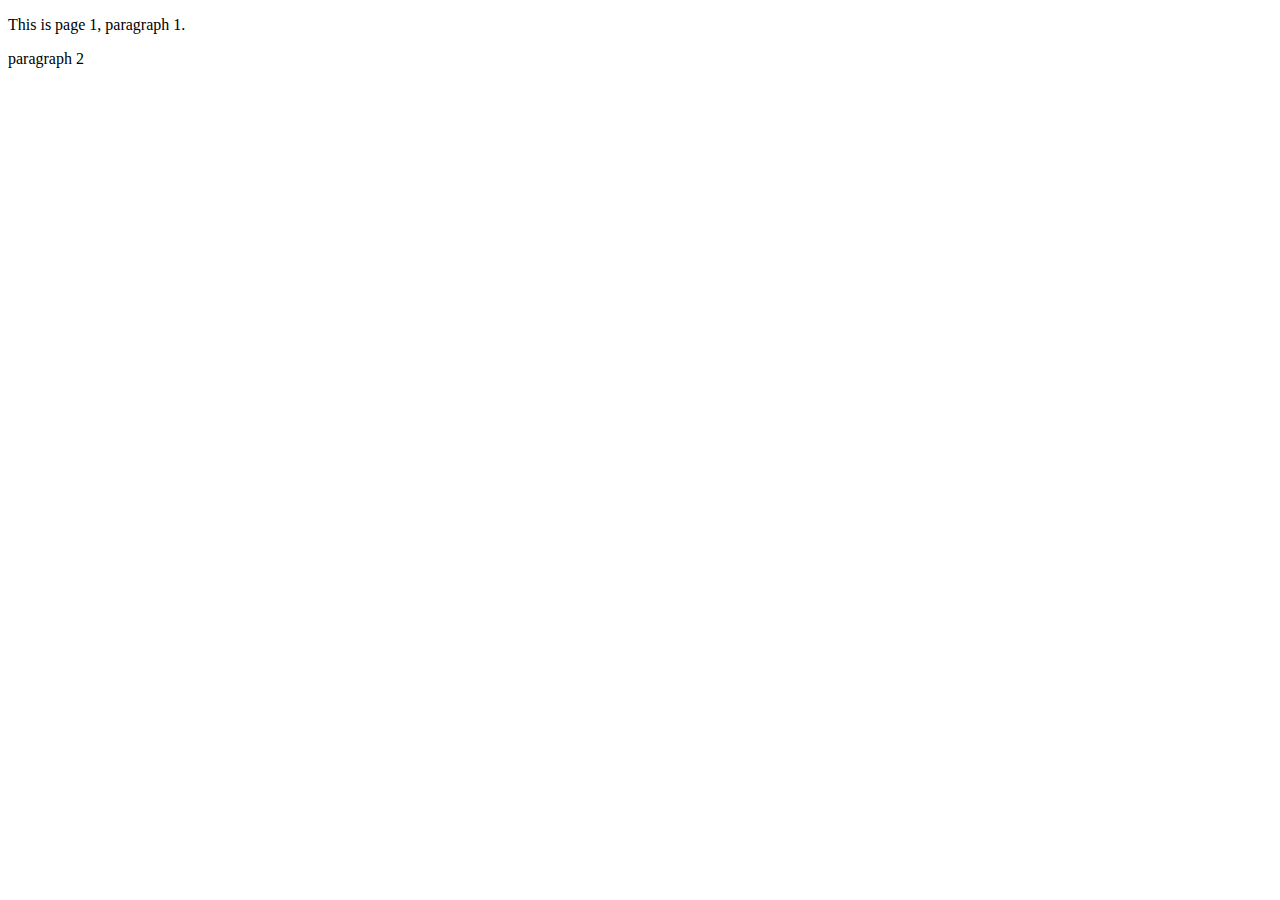
==== index.html @ aed02e1a "Add files via upload" ====
<!DOCTYPE html>
<html>

<head>

<title> May 25, 2023 </title>

<meta name = "keywords" content="design, UNC, maymester">

</head>

<body>

<p>
    This is page 1, paragraph 1.
</p>

<p>
    paragraph 2
</p>

</body>

</html>
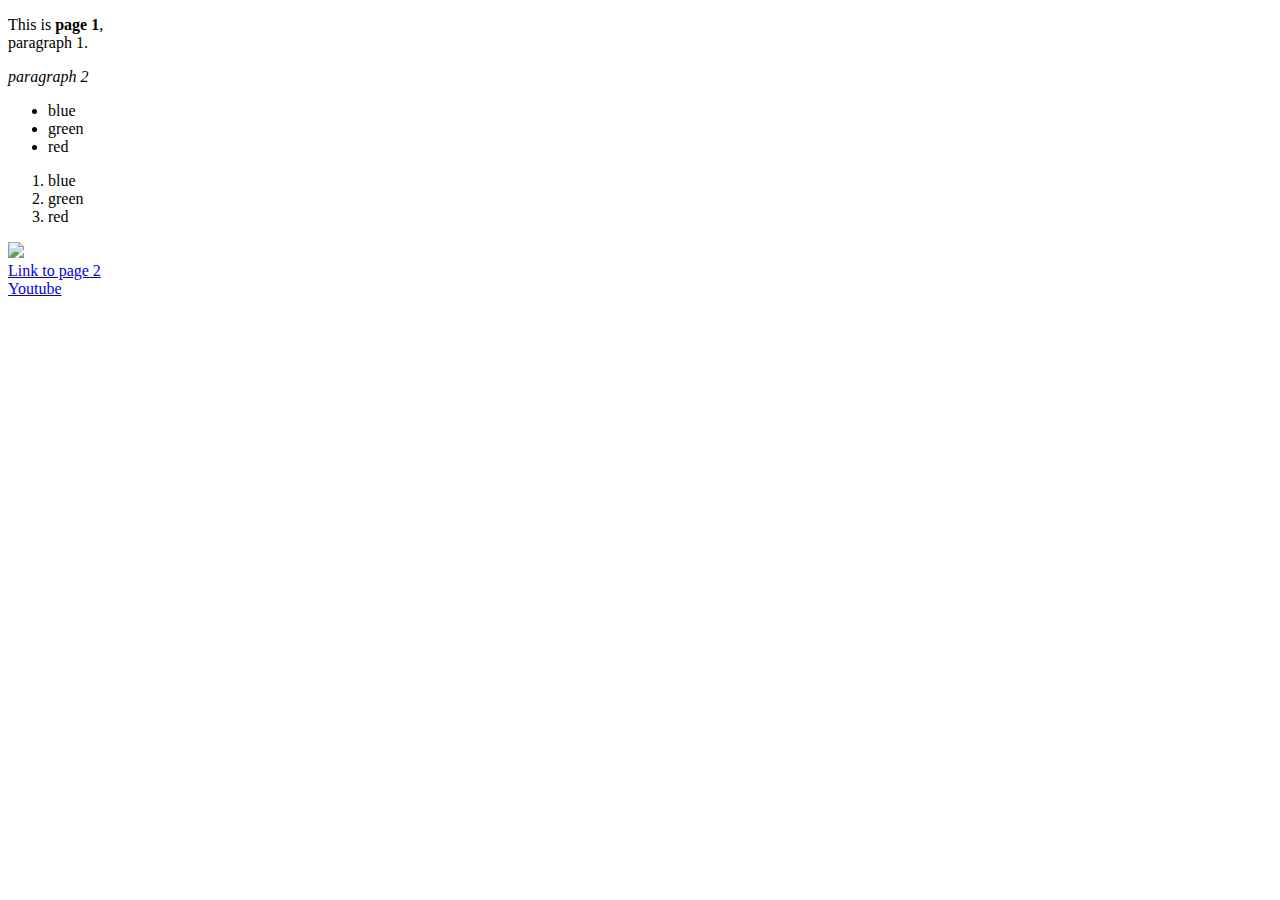
==== commit 51df362d: "Add files via upload" ====
--- a/index.html
+++ b/index.html
@@ -12,12 +12,32 @@
 <body>
 
 <p>
-    This is page 1, paragraph 1.
+    
+    This is <b>page 1</b>, <br> paragraph 1.
 </p>
 
 <p>
-    paragraph 2
+    <i>paragraph 2</i>
 </p>
+
+<ul>
+    <li>blue</li>
+    <li>green</li>
+    <li>red</li>
+</ul>
+
+<ol>
+    <li>blue</li>
+    <li>green</li>
+    <li>red</li>
+</ol>
+
+<img src="graphics/fjord.png">
+
+<br>
+<a href = "page2.html"> Link to page 2 </a>
+<br>
+<a href = "https://youtube.com" target = _blank> Youtube </a>
 
 </body>
 
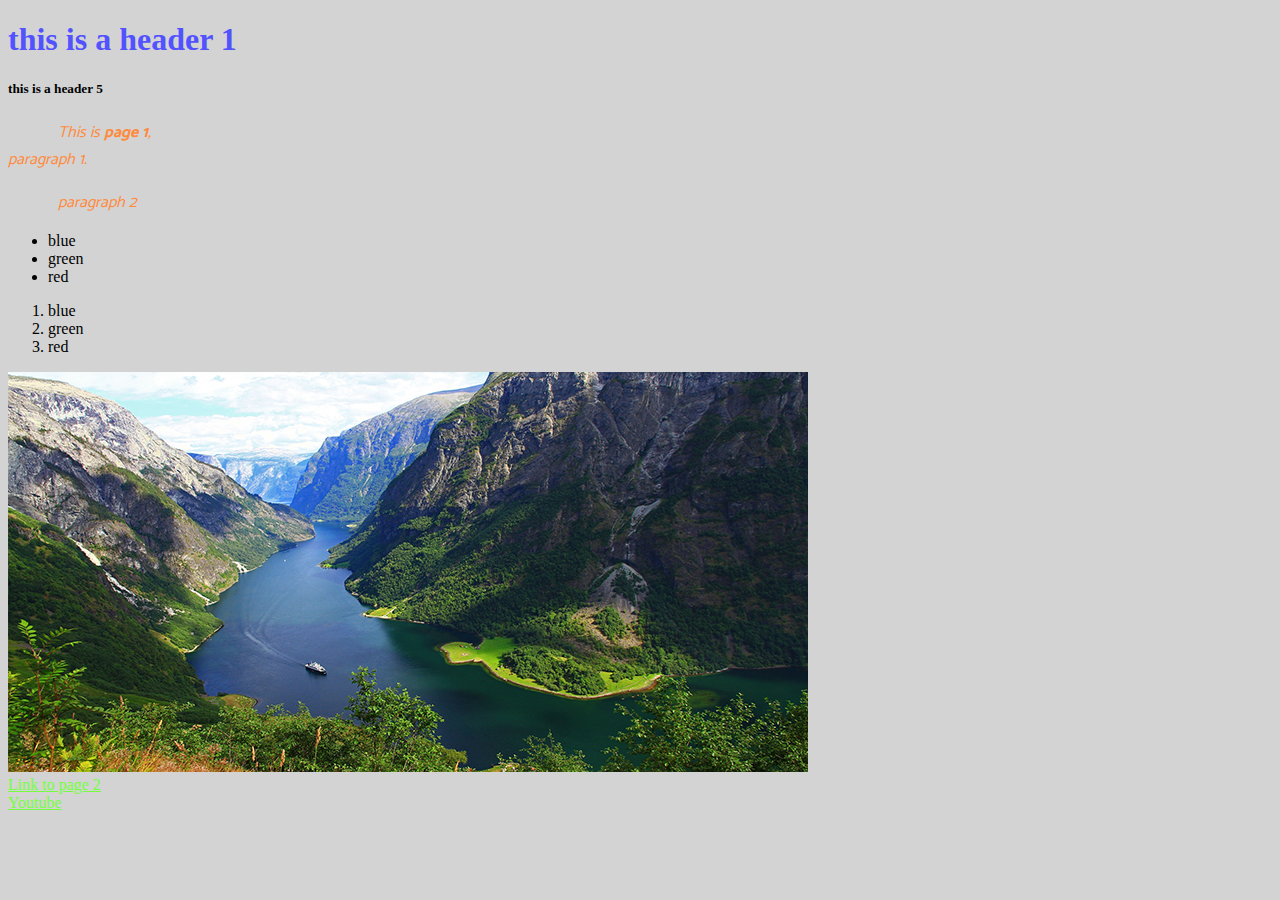
==== commit b54964b7: "Add files via upload" ====
--- a/index.html
+++ b/index.html
@@ -7,10 +7,18 @@
 
 <meta name = "keywords" content="design, UNC, maymester">
 
+<link rel="stylesheet" type="text/css" href = "default.css">
+
+<style>
+    @import url('https://fonts.googleapis.com/css2?family=Catamaran&display=swap');
+    </style>
+    
+
 </head>
 
 <body>
-
+<h1> this is a header 1 </h1>
+<h5> this is a header 5 </h5>
 <p>
     
     This is <b>page 1</b>, <br> paragraph 1.
--- a/default.css
+++ b/default.css
@@ -0,0 +1,24 @@
+body{
+background-color: lightgray;
+}
+
+h1{
+    color: rgb(82, 82, 255);
+    font-size: 24;
+}
+
+a:link{
+    color:rgb(115, 255, 60);
+}
+
+a:visited{
+    color: rgb(185, 42, 42);
+}
+
+p{
+    font-family: 'Catamaran', sans-serif;
+    text-indent: 50px;
+    font-size: 16px;
+    color:rgb(255, 138, 60);
+    font-style:italic;
+}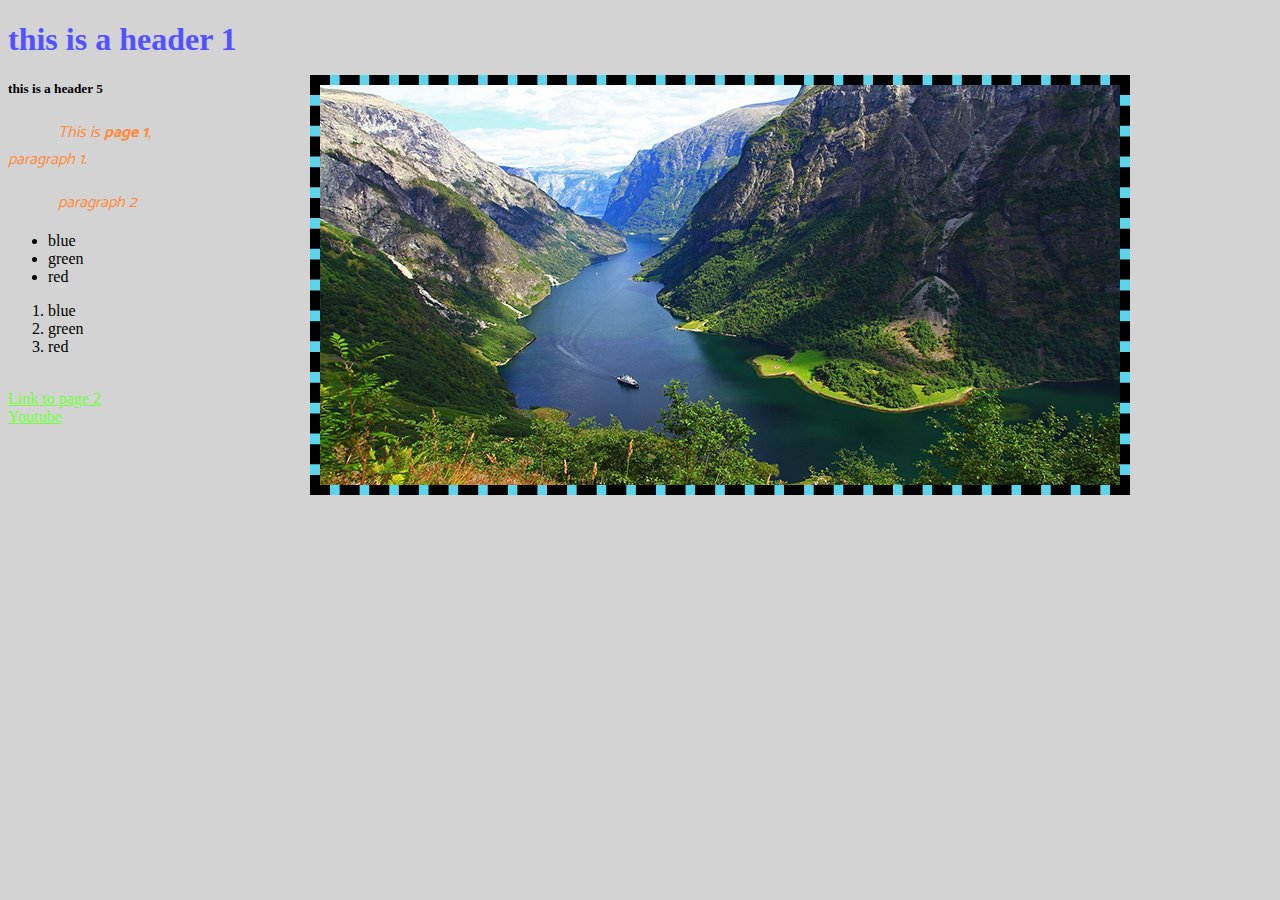
==== commit 679f4fcd: "Add files via upload" ====
--- a/index.html
+++ b/index.html
@@ -40,7 +40,9 @@
     <li>red</li>
 </ol>
 
+<div id = "fjordpic">
 <img src="graphics/fjord.png">
+</div>
 
 <br>
 <a href = "page2.html"> Link to page 2 </a>
--- a/default.css
+++ b/default.css
@@ -21,4 +21,15 @@
     font-size: 16px;
     color:rgb(255, 138, 60);
     font-style:italic;
+}
+
+#fjordpic img{
+    background-color: rgb(92, 212, 236);
+    border-style: dashed;
+    border-width: 10px;
+    border-color:black;
+    position: absolute; top: 75px; left: 310px;
+    height: 400px;
+    width: 800px;
+
 }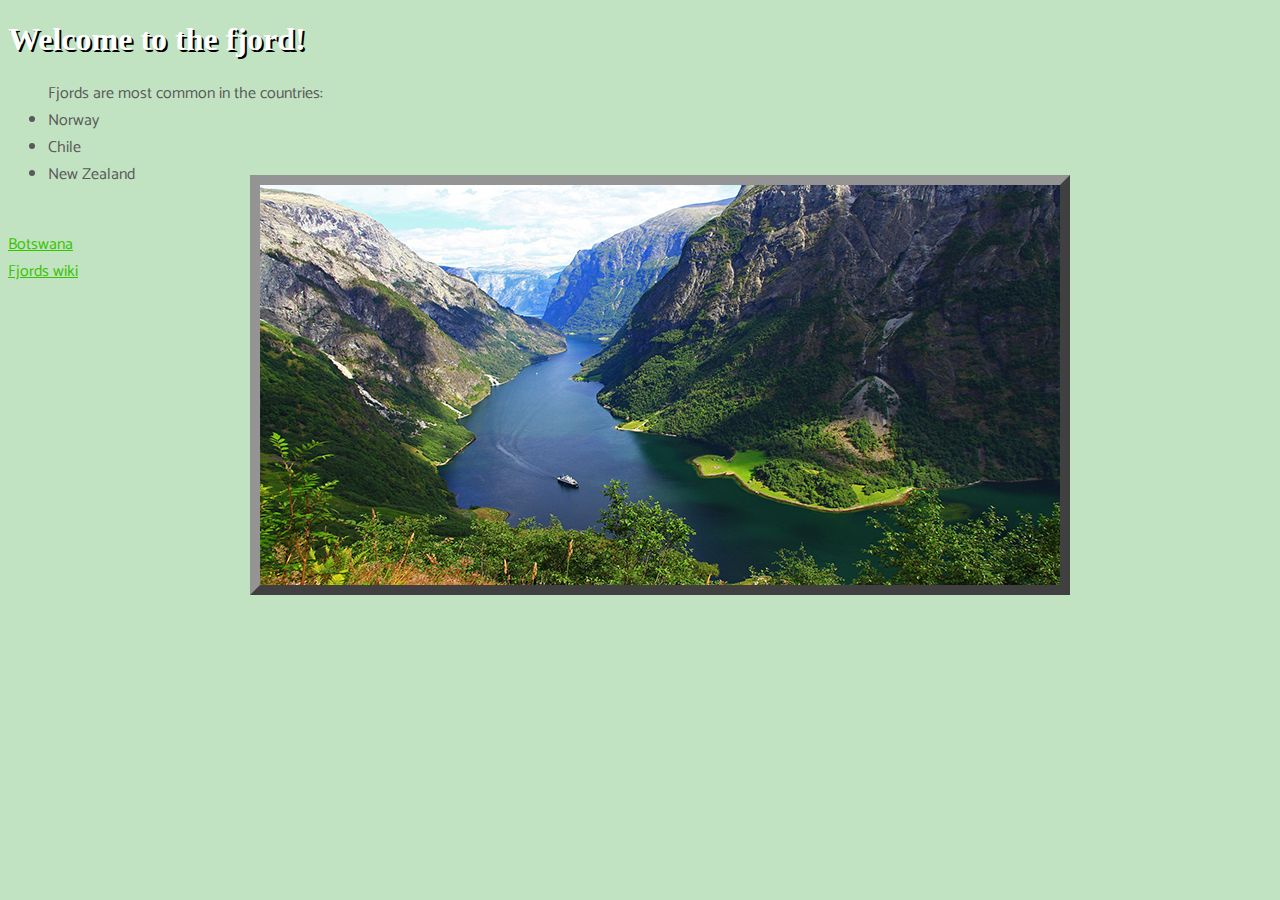
==== commit 8d8dec66: "Add files via upload" ====
--- a/index.html
+++ b/index.html
@@ -17,38 +17,25 @@
 </head>
 
 <body>
-<h1> this is a header 1 </h1>
-<h5> this is a header 5 </h5>
-<p>
-    
-    This is <b>page 1</b>, <br> paragraph 1.
-</p>
-
-<p>
-    <i>paragraph 2</i>
-</p>
+<h1> Welcome to the fjord! </h1>
 
 <ul>
-    <li>blue</li>
-    <li>green</li>
-    <li>red</li>
+Fjords are most common in the countries:
+    <li>Norway</li>
+    <li>Chile</li>
+    <li>New Zealand</li>
 </ul>
-
-<ol>
-    <li>blue</li>
-    <li>green</li>
-    <li>red</li>
-</ol>
 
 <div id = "fjordpic">
 <img src="graphics/fjord.png">
 </div>
 
+<p>
 <br>
-<a href = "page2.html"> Link to page 2 </a>
+<a href = "page2.html"> Botswana </a>
 <br>
-<a href = "https://youtube.com" target = _blank> Youtube </a>
-
+<a href = "https://en.wikipedia.org/wiki/Fjord" target = _blank> Fjords wiki </a>
+</p>
 </body>
 
 </html>--- a/default.css
+++ b/default.css
@@ -1,34 +1,40 @@
 body{
-background-color: lightgray;
+background-color: rgb(194, 227, 194);
 }
 
 h1{
-    color: rgb(82, 82, 255);
+    color: rgb(255, 255, 255);
     font-size: 24;
+    text-shadow: 2px 2px black;
+ 
 }
 
 a:link{
-    color:rgb(115, 255, 60);
+    color:rgb(55, 195, 0);
 }
 
 a:visited{
-    color: rgb(185, 42, 42);
+    color: rgb(13, 79, 0);
 }
 
 p{
     font-family: 'Catamaran', sans-serif;
-    text-indent: 50px;
     font-size: 16px;
-    color:rgb(255, 138, 60);
-    font-style:italic;
+    color:rgb(89, 89, 89);
+}
+
+ul{
+    font-family: 'Catamaran', sans-serif;
+    font-size: 16px;
+    color:rgb(89, 89, 89);
 }
 
 #fjordpic img{
     background-color: rgb(92, 212, 236);
-    border-style: dashed;
+    border-style: outset;
     border-width: 10px;
-    border-color:black;
-    position: absolute; top: 75px; left: 310px;
+    border-color:rgb(148, 148, 148);
+    position: absolute; top: 175px; left: 250px;
     height: 400px;
     width: 800px;
 
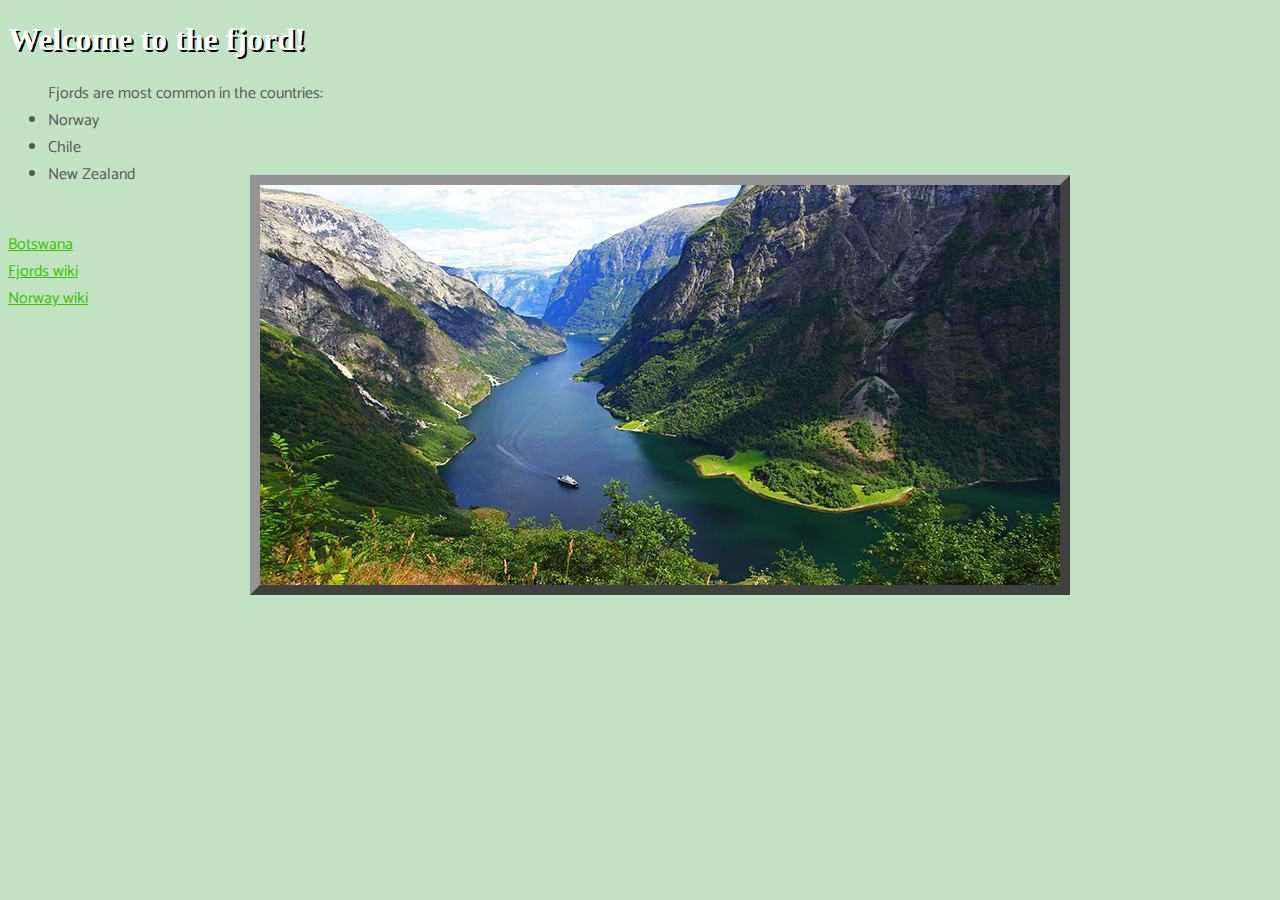
==== commit b8e34961: "Add files via upload" ====
--- a/index.html
+++ b/index.html
@@ -35,6 +35,8 @@
 <a href = "page2.html"> Botswana </a>
 <br>
 <a href = "https://en.wikipedia.org/wiki/Fjord" target = _blank> Fjords wiki </a>
+<br>
+<a href = "https://en.wikipedia.org/wiki/Norway" target = _blank> Norway wiki </a>
 </p>
 </body>
 
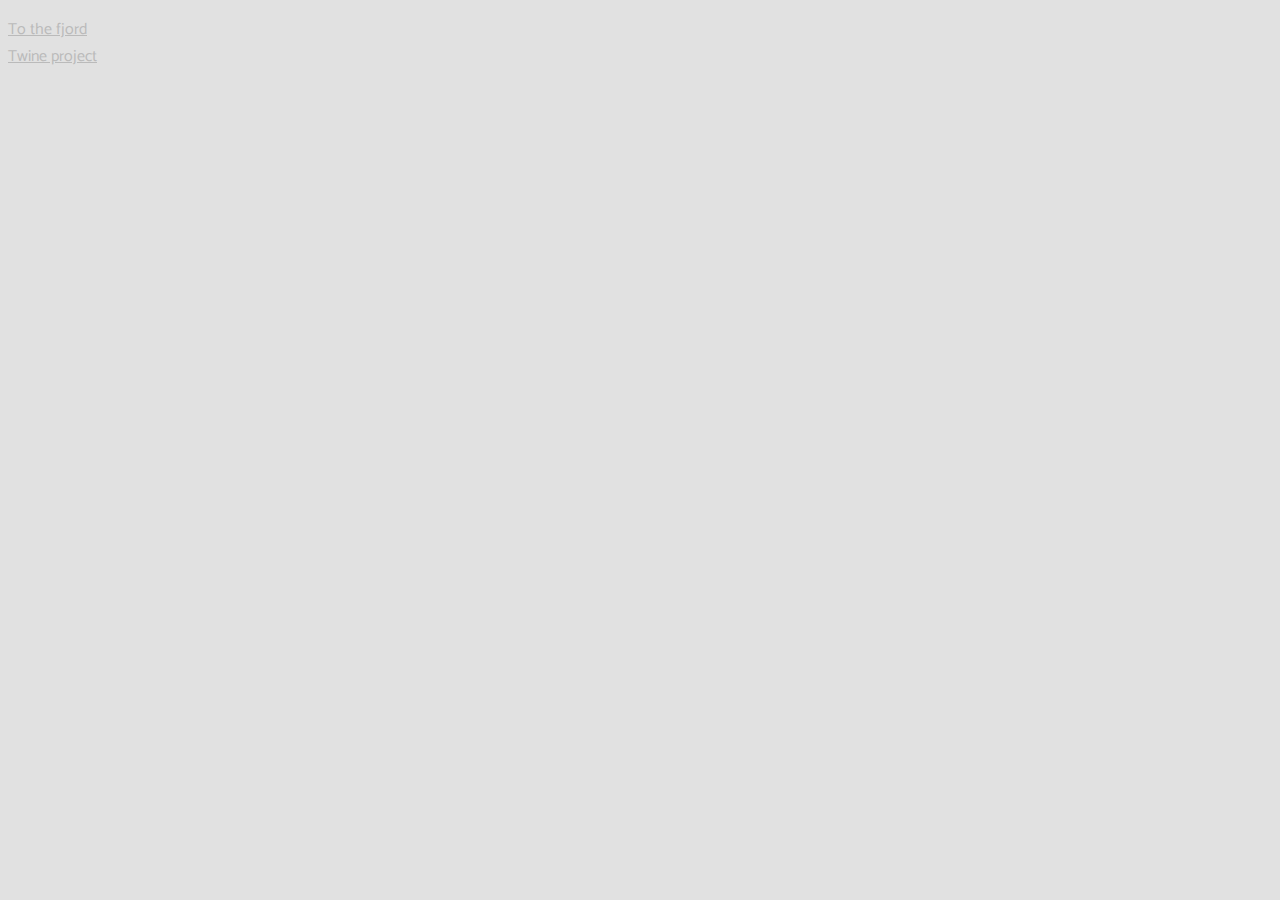
==== commit 3f377700: "Add files via upload" ====
--- a/index.html
+++ b/index.html
@@ -1,6 +1,5 @@
 <!DOCTYPE html>
 <html>
-
 <head>
 
 <title> May 25, 2023 </title>
@@ -16,28 +15,10 @@
 
 </head>
 
-<body>
-<h1> Welcome to the fjord! </h1>
-
-<ul>
-Fjords are most common in the countries:
-    <li>Norway</li>
-    <li>Chile</li>
-    <li>New Zealand</li>
-</ul>
-
-<div id = "fjordpic">
-<img src="graphics/fjord.png">
-</div>
 
 <p>
+<a href = "fjord.html"> To the fjord</a>
 <br>
-<a href = "page2.html"> Botswana </a>
-<br>
-<a href = "https://en.wikipedia.org/wiki/Fjord" target = _blank> Fjords wiki </a>
-<br>
-<a href = "https://en.wikipedia.org/wiki/Norway" target = _blank> Norway wiki </a>
+<a href = "throwatomato.html"> Twine project</a>
 </p>
-</body>
-
 </html>--- a/default.css
+++ b/default.css
@@ -1,41 +1,40 @@
 body{
-background-color: rgb(194, 227, 194);
-}
-
-h1{
-    color: rgb(255, 255, 255);
-    font-size: 24;
-    text-shadow: 2px 2px black;
- 
-}
-
-a:link{
-    color:rgb(55, 195, 0);
-}
-
-a:visited{
-    color: rgb(13, 79, 0);
-}
-
-p{
-    font-family: 'Catamaran', sans-serif;
-    font-size: 16px;
-    color:rgb(89, 89, 89);
-}
-
-ul{
-    font-family: 'Catamaran', sans-serif;
-    font-size: 16px;
-    color:rgb(89, 89, 89);
-}
-
-#fjordpic img{
-    background-color: rgb(92, 212, 236);
-    border-style: outset;
-    border-width: 10px;
-    border-color:rgb(148, 148, 148);
-    position: absolute; top: 175px; left: 250px;
-    height: 400px;
-    width: 800px;
-
-}+    background-color: rgb(225, 225, 225);
+    }
+    
+    h1{
+        color: rgb(255, 255, 255);
+        font-size: 24;
+        text-shadow: 2px 2px black;
+     
+    }
+    
+    a:link{
+        color:rgb(186, 186, 186);
+    }
+    
+    a:visited{
+        color: rgb(72, 72, 72);
+    }
+    
+    p{
+        font-family: 'Catamaran', sans-serif;
+        font-size: 16px;
+        color:rgb(89, 89, 89);
+    }
+    
+    ul{
+        font-family: 'Catamaran', sans-serif;
+        font-size: 16px;
+        color:rgb(89, 89, 89);
+    }
+    
+    #fjordpic img{
+        border-style: outset;
+        border-width: 10px;
+        border-color:rgb(148, 148, 148);
+        position: absolute; top: 175px; left: 250px;
+        height: 400px;
+        width: 800px;
+    
+    }